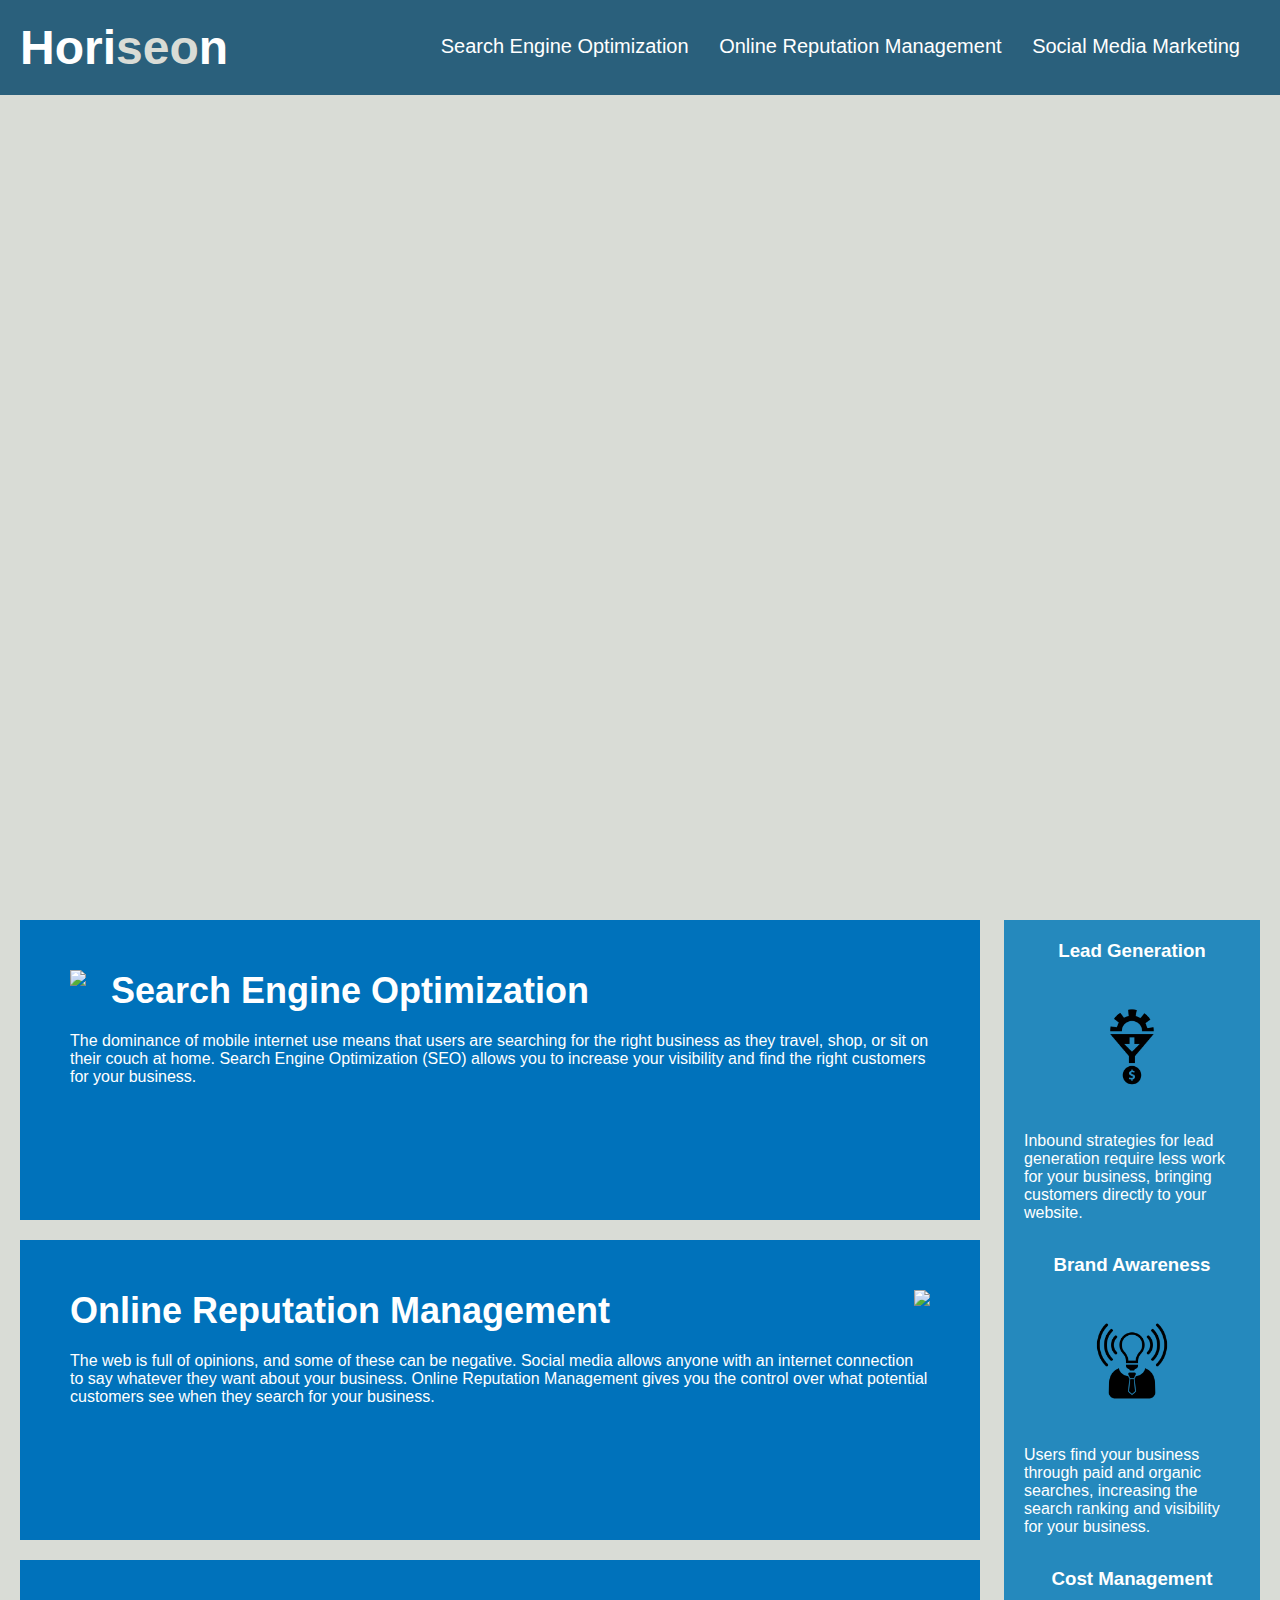
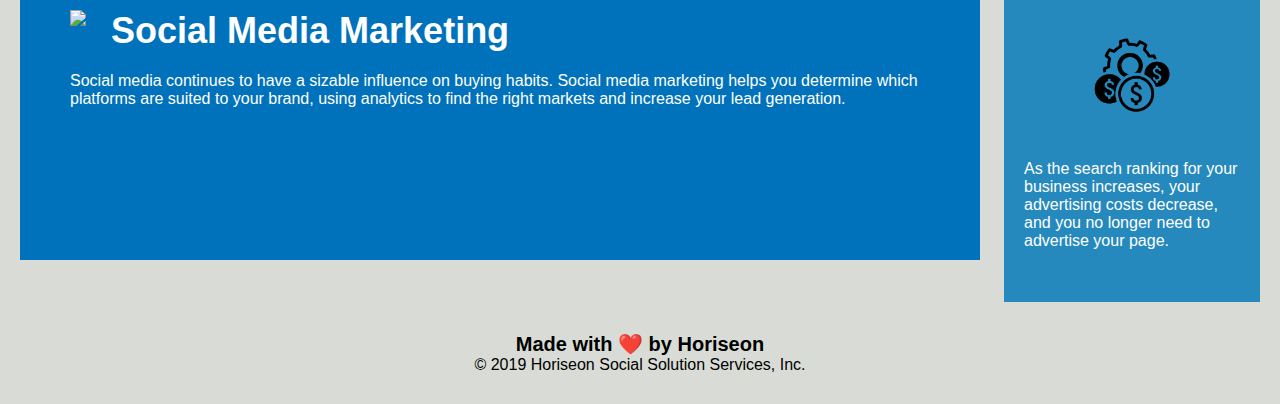
==== Develop/index.html @ 9cc3ae5d "added srter code" ====
<!DOCTYPE html>
<html lang="en-us">

<head>
    <meta charset="UTF-8" />
    <link rel="stylesheet" href="./assets/css/style.css">
    <title>website</title>
</head>

<body>
    <div class="header">
        <h1>Hori<span class="seo">seo</span>n</h1>
        <div>
            <ul>
                <li>
                    <a href="#search-engine-optimization">Search Engine Optimization</a>
                </li>
                <li>
                    <a href="#online-reputation-management">Online Reputation Management</a>
                </li>
                <li>
                    <a href="#social-media-marketing">Social Media Marketing</a>
                </li>
            </ul>
        </div>
    </div>
    <div class="hero"></div>
    <div class="content">
        <div class="search-engine-optimization">
            <img src="./assets/images/search-engine-optimization.jpg" class="float-left" />
            <h2>Search Engine Optimization</h2>
            <p>
                The dominance of mobile internet use means that users are searching for the right business as they travel, shop, or sit on their couch at home. Search Engine Optimization (SEO) allows you to increase your visibility and find the right customers for your business.
            </p>
        </div>
        <div id="online-reputation-management" class="online-reputation-management">
            <img src="./assets/images/online-reputation-management.jpg" class="float-right" />
            <h2>Online Reputation Management</h2>
            <p>
                The web is full of opinions, and some of these can be negative. Social media allows anyone with an internet connection to say whatever they want about your business. Online Reputation Management gives you the control over what potential customers see when they search for your business.
            </p>
        </div>
        <div id="social-media-marketing" class="social-media-marketing">
            <img src="./assets/images/social-media-marketing.jpg" class="float-left" />
            <h2>Social Media Marketing</h2>
            <p>
                Social media continues to have a sizable influence on buying habits. Social media marketing helps you determine which platforms are suited to your brand, using analytics to find the right markets and increase your lead generation.
            </p>
        </div>
    </div>
    <div class="benefits">
        <div class="benefit-lead">
            <h3>Lead Generation</h3>
            <img src="./assets/images/lead-generation.png" />
            <p>
                Inbound strategies for lead generation require less work for your business, bringing customers directly to your website.
            </p>
        </div>
        <div class="benefit-brand">
            <h3>Brand Awareness</h3>
            <img src="./assets/images/brand-awareness.png" />
            <p>
                Users find your business through paid and organic searches, increasing the search ranking and visibility for your business.
            </p>
        </div>
        <div class="benefit-cost">
            <h3>Cost Management</h3>
            <img src="./assets/images/cost-management.png" />
            <p>
                As the search ranking for your business increases, your advertising costs decrease, and you no longer need to advertise your page.
            </p>
        </div>
    </div>
    <div class="footer">
        <h2>Made with ❤️️ by Horiseon</h2>
        <p>
            &copy; 2019 Horiseon Social Solution Services, Inc.
        </p>
    </div>
</body>

</html>
---- Develop/assets/css/style.css ----
* {
    box-sizing: border-box;
    padding: 0;
    margin: 0;
}

body {
    background-color: #d9dcd6;
}

.header {
    padding: 20px;
    font-family: 'Trebuchet MS', 'Lucida Sans Unicode', 'Lucida Grande', 'Lucida Sans', Arial, sans-serif;
    background-color: #2a607c;
    color: #ffffff;
}

.header h1 {
    display: inline-block;
    font-size: 48px;
}

.header h1 .seo {
    color: #d9dcd6;
}

.header div {
    padding-top: 15px;
    margin-right: 20px;
    float: right;
    font-family: 'Gill Sans', 'Gill Sans MT', Calibri, 'Trebuchet MS', sans-serif;
    font-size: 20px;
}

.header div ul {
    list-style-type: none;
}

.header div ul li {
    display: inline-block;
    margin-left: 25px;
}

a {
    color: #ffffff;
    text-decoration: none;
}

p {
    font-size: 16px;
}

.hero {
    height: 800px;
    width: 100%;
    margin-bottom: 25px;
    background-image: url("../images/digital-marketing-meeting.jpg");
    background-size: cover;
    background-position: center;
}

.float-left {
    float: left;
    margin-right: 25px;
}

.float-right {
    float: right;
    margin-left: 25px;
}

.content {
    width: 75%;
    display: inline-block;
    margin-left: 20px;
}

.benefits {
    margin-right: 20px;
    padding: 20px;
    clear: both;
    float: right;
    width: 20%;
    height: 100%;
    font-family: 'Gill Sans', 'Gill Sans MT', Calibri, 'Trebuchet MS', sans-serif;
    background-color: #2589bd;
}

.benefit-lead {
    margin-bottom: 32px;
    color: #ffffff;
}

.benefit-brand {
    margin-bottom: 32px;
    color: #ffffff;
}

.benefit-cost {
    margin-bottom: 32px;
    color: #ffffff;
}

.benefit-lead h3 {
    margin-bottom: 10px;
    text-align: center;
}

.benefit-brand h3 {
    margin-bottom: 10px;
    text-align: center;
}

.benefit-cost h3 {
    margin-bottom: 10px;
    text-align: center;
}

.benefit-lead img {
    display: block;
    margin: 10px auto;
    max-width: 150px;
}

.benefit-brand img {
    display: block;
    margin: 10px auto;
    max-width: 150px;
}

.benefit-cost img {
    display: block;
    margin: 10px auto;
    max-width: 150px;
}

.search-engine-optimization {
    margin-bottom: 20px;
    padding: 50px;
    height: 300px;
    font-family: 'Gill Sans', 'Gill Sans MT', Calibri, 'Trebuchet MS', sans-serif;
    background-color: #0072bb;
    color: #ffffff;
}

.online-reputation-management {
    margin-bottom: 20px;
    padding: 50px;
    height: 300px;
    font-family: 'Gill Sans', 'Gill Sans MT', Calibri, 'Trebuchet MS', sans-serif;
    background-color: #0072bb;
    color: #ffffff;
}

.social-media-marketing {
    margin-bottom: 20px;
    padding: 50px;
    height: 300px;
    font-family: 'Gill Sans', 'Gill Sans MT', Calibri, 'Trebuchet MS', sans-serif;
    background-color: #0072bb;
    color: #ffffff;
}

.search-engine-optimization img {
    max-height: 200px;
}

.online-reputation-management img {
    max-height: 200px;
}

.social-media-marketing img {
    max-height: 200px;
}

.search-engine-optimization h2 {
    margin-bottom: 20px;
    font-size: 36px;
}

.online-reputation-management h2 {
    margin-bottom: 20px;
    font-size: 36px;
}

.social-media-marketing h2 {
    margin-bottom: 20px;
    font-size: 36px;
}

.footer {
    padding: 30px;
    clear: both;
    font-family: 'Trebuchet MS', 'Lucida Sans Unicode', 'Lucida Grande', 'Lucida Sans', Arial, sans-serif;
    text-align: center;
}

.footer h2 {
    font-size: 20px;
}
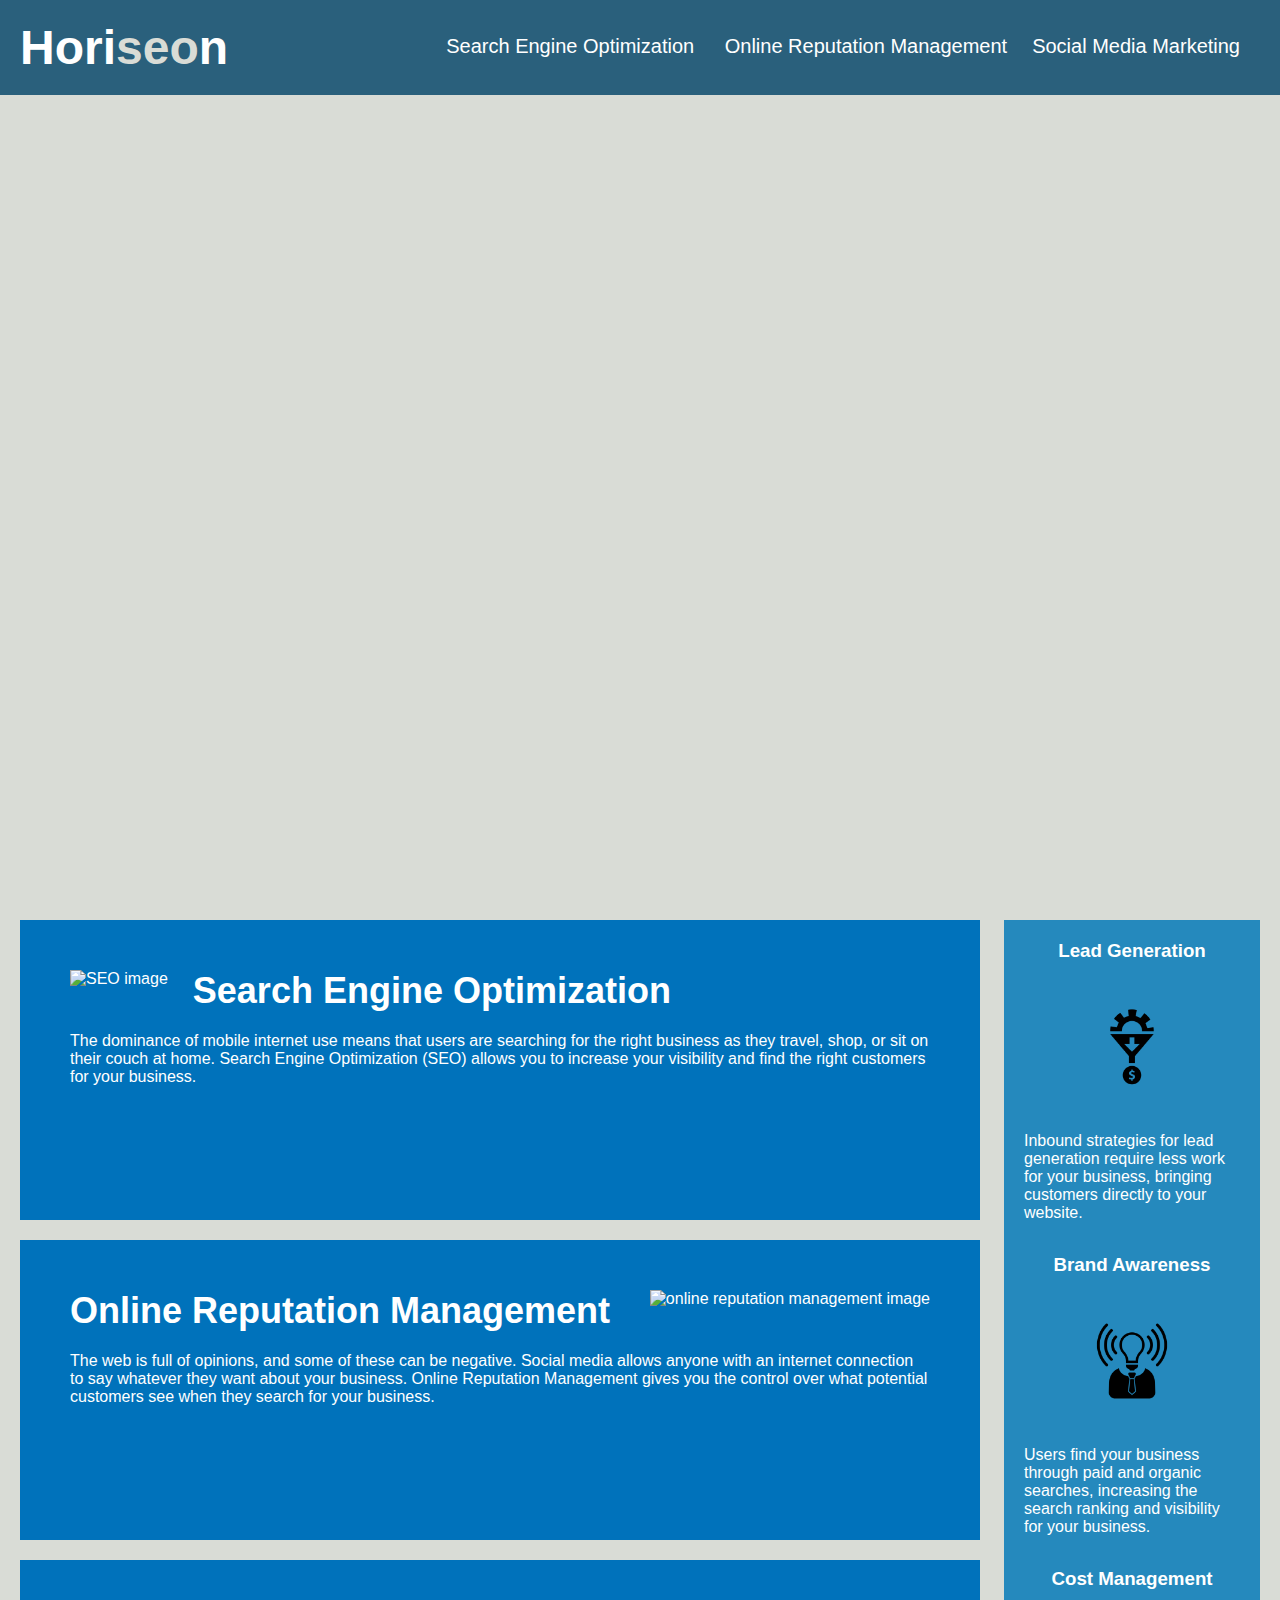
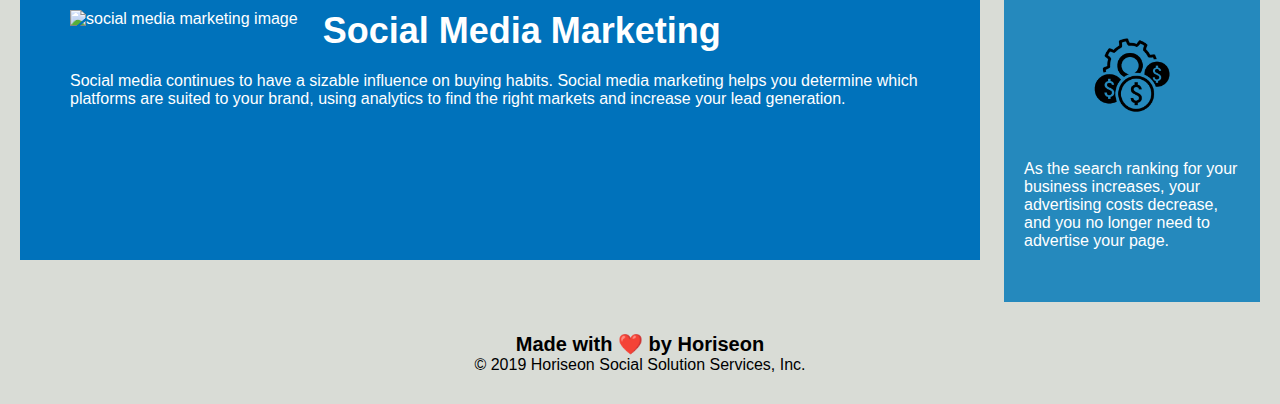
==== commit e92869cc: "added alt attributes" ====
--- a/Develop/index.html
+++ b/Develop/index.html
@@ -4,7 +4,7 @@
 <head>
     <meta charset="UTF-8" />
     <link rel="stylesheet" href="./assets/css/style.css">
-    <title>website</title>
+    <title>Horiseon Social Solution Services, Inc.</title>
 </head>
 
 <body>
@@ -17,7 +17,7 @@
                 </li>
                 <li>
                     <a href="#online-reputation-management">Online Reputation Management</a>
-                </li>
+                </l>
                 <li>
                     <a href="#social-media-marketing">Social Media Marketing</a>
                 </li>
@@ -27,21 +27,21 @@
     <div class="hero"></div>
     <div class="content">
         <div class="search-engine-optimization">
-            <img src="./assets/images/search-engine-optimization.jpg" class="float-left" />
+            <img src="./assets/images/search-engine-optimization.jpg" class="float-left" alt="SEO image" />
             <h2>Search Engine Optimization</h2>
             <p>
                 The dominance of mobile internet use means that users are searching for the right business as they travel, shop, or sit on their couch at home. Search Engine Optimization (SEO) allows you to increase your visibility and find the right customers for your business.
             </p>
         </div>
         <div id="online-reputation-management" class="online-reputation-management">
-            <img src="./assets/images/online-reputation-management.jpg" class="float-right" />
+            <img src="./assets/images/online-reputation-management.jpg" class="float-right" alt="online reputation management image" />
             <h2>Online Reputation Management</h2>
             <p>
                 The web is full of opinions, and some of these can be negative. Social media allows anyone with an internet connection to say whatever they want about your business. Online Reputation Management gives you the control over what potential customers see when they search for your business.
             </p>
         </div>
         <div id="social-media-marketing" class="social-media-marketing">
-            <img src="./assets/images/social-media-marketing.jpg" class="float-left" />
+            <img src="./assets/images/social-media-marketing.jpg" class="float-left" alt="social media marketing image" />
             <h2>Social Media Marketing</h2>
             <p>
                 Social media continues to have a sizable influence on buying habits. Social media marketing helps you determine which platforms are suited to your brand, using analytics to find the right markets and increase your lead generation.
@@ -51,21 +51,21 @@
     <div class="benefits">
         <div class="benefit-lead">
             <h3>Lead Generation</h3>
-            <img src="./assets/images/lead-generation.png" />
+            <img src="./assets/images/lead-generation.png" alt="Lead generation image" />
             <p>
                 Inbound strategies for lead generation require less work for your business, bringing customers directly to your website.
             </p>
         </div>
         <div class="benefit-brand">
             <h3>Brand Awareness</h3>
-            <img src="./assets/images/brand-awareness.png" />
+            <img src="./assets/images/brand-awareness.png" alt="Brand awareness image" />
             <p>
                 Users find your business through paid and organic searches, increasing the search ranking and visibility for your business.
             </p>
         </div>
         <div class="benefit-cost">
             <h3>Cost Management</h3>
-            <img src="./assets/images/cost-management.png" />
+            <img src="./assets/images/cost-management.png" alt="Cost management image" />
             <p>
                 As the search ranking for your business increases, your advertising costs decrease, and you no longer need to advertise your page.
             </p>
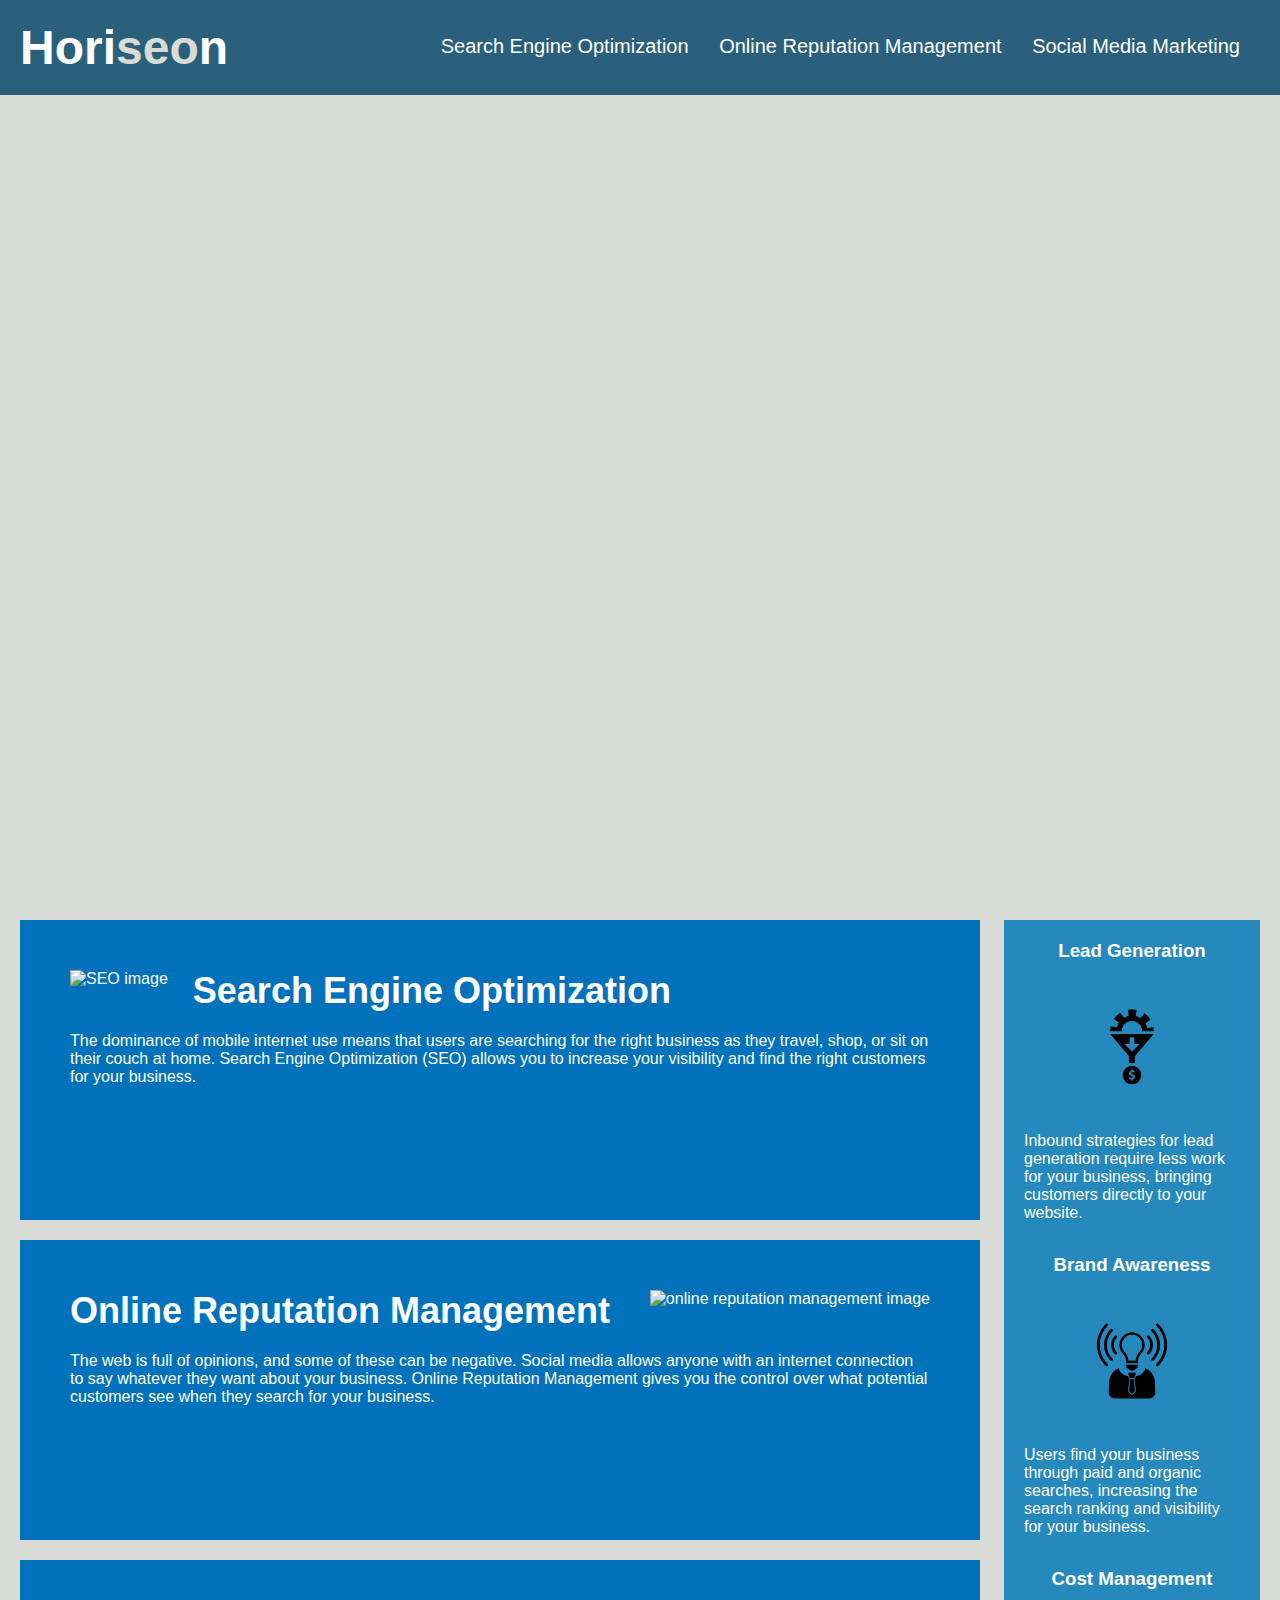
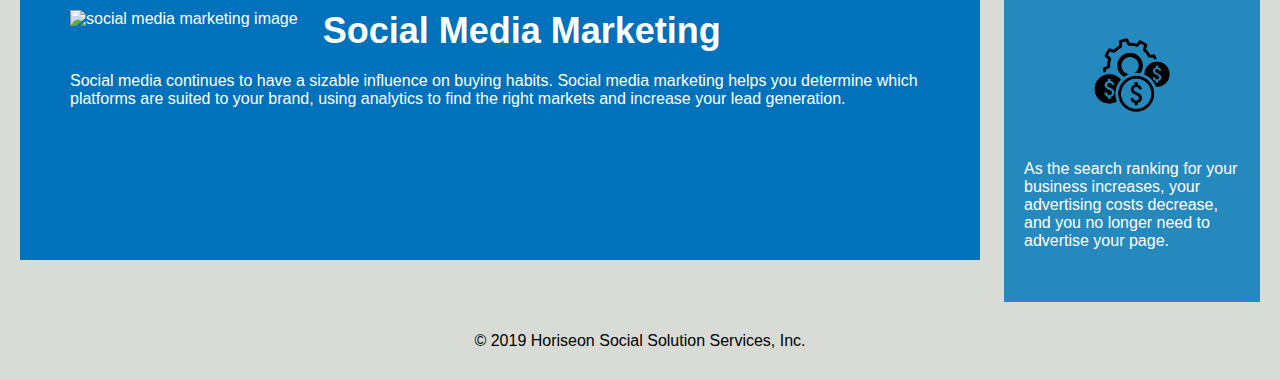
==== commit e80b0cb4: "changed footer" ====
--- a/Develop/index.html
+++ b/Develop/index.html
@@ -17,7 +17,7 @@
                 </li>
                 <li>
                     <a href="#online-reputation-management">Online Reputation Management</a>
-                </l>
+                </li>
                 <li>
                     <a href="#social-media-marketing">Social Media Marketing</a>
                 </li>
@@ -71,12 +71,9 @@
             </p>
         </div>
     </div>
-    <div class="footer">
-        <h2>Made with ❤️️ by Horiseon</h2>
-        <p>
-            &copy; 2019 Horiseon Social Solution Services, Inc.
-        </p>
-    </div>
+    <footer id="footer">
+        <p>&copy; 2019 Horiseon Social Solution Services, Inc.</p>
+    </footer>
 </body>
 
 </html>
--- a/Develop/assets/css/style.css
+++ b/Develop/assets/css/style.css
@@ -188,13 +188,9 @@
     font-size: 36px;
 }
 
-.footer {
+#footer {
     padding: 30px;
     clear: both;
     font-family: 'Trebuchet MS', 'Lucida Sans Unicode', 'Lucida Grande', 'Lucida Sans', Arial, sans-serif;
     text-align: center;
 }
-
-.footer h2 {
-    font-size: 20px;
-}
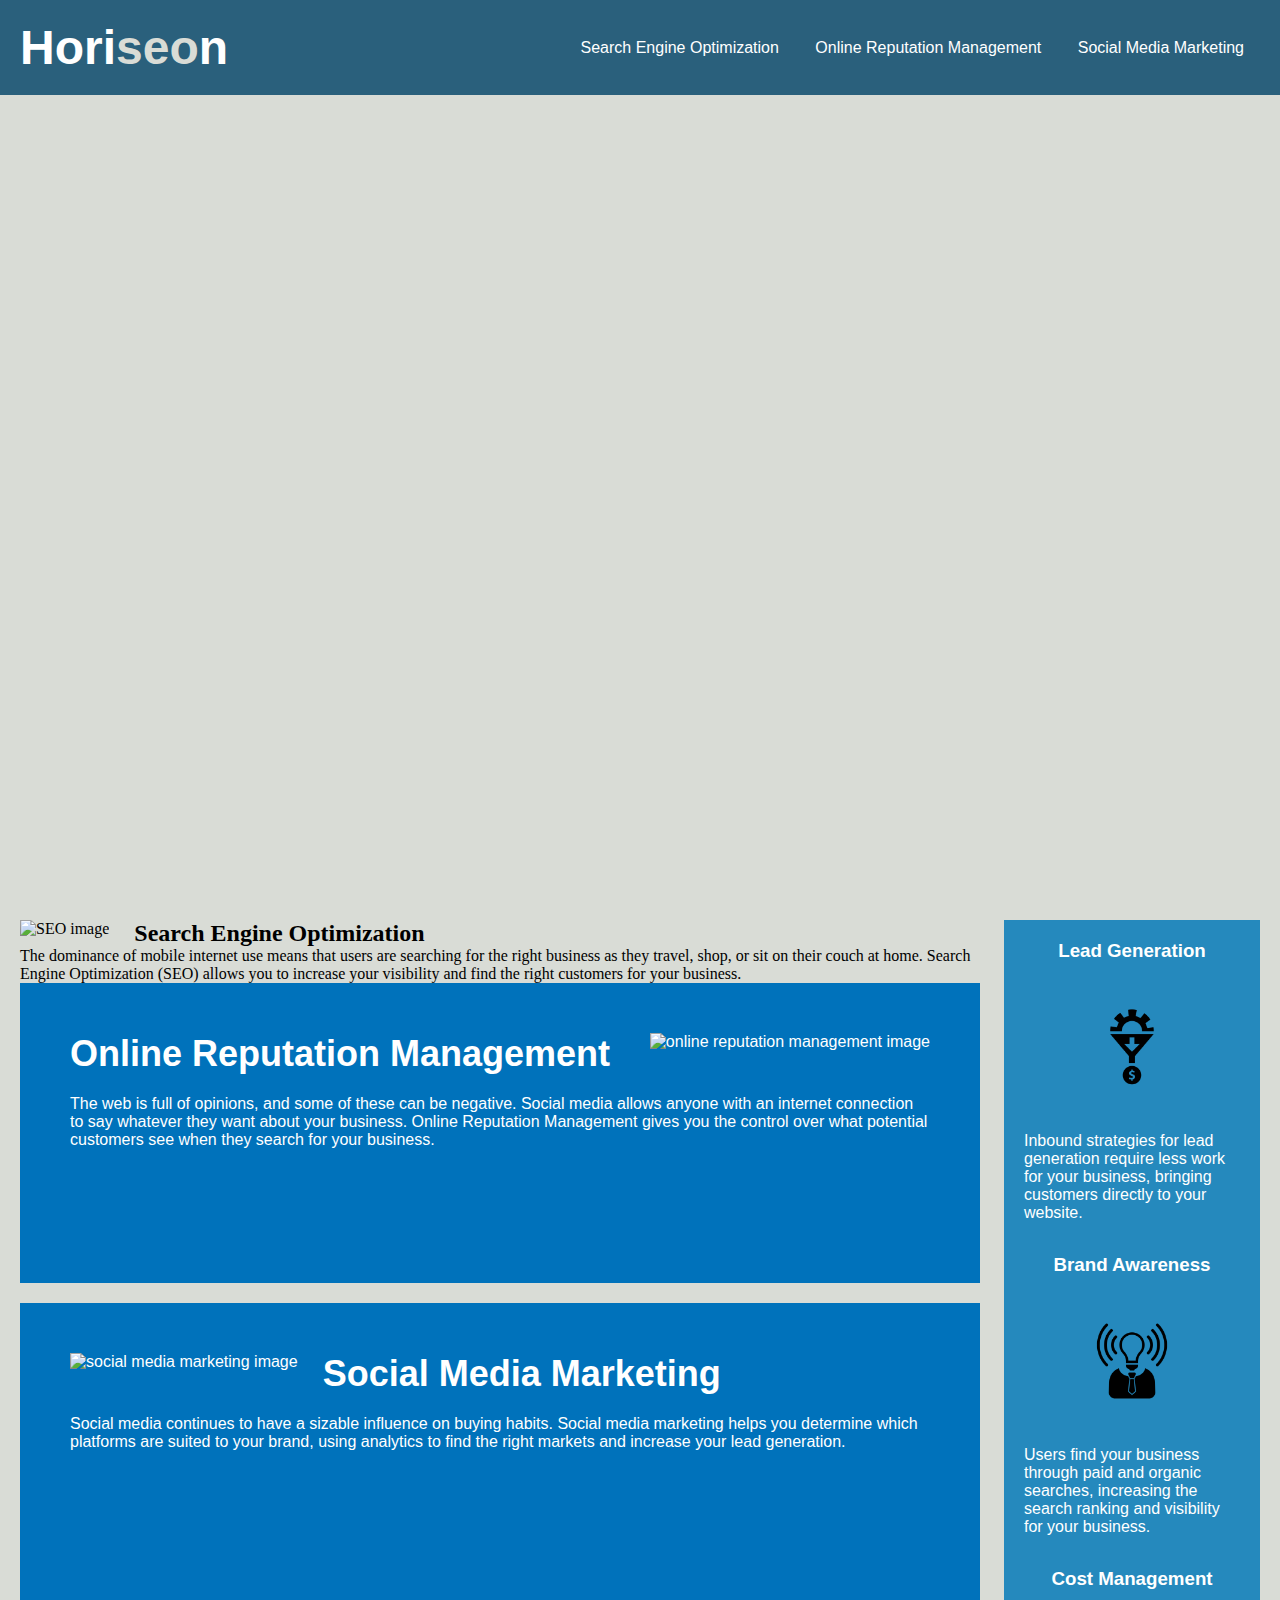
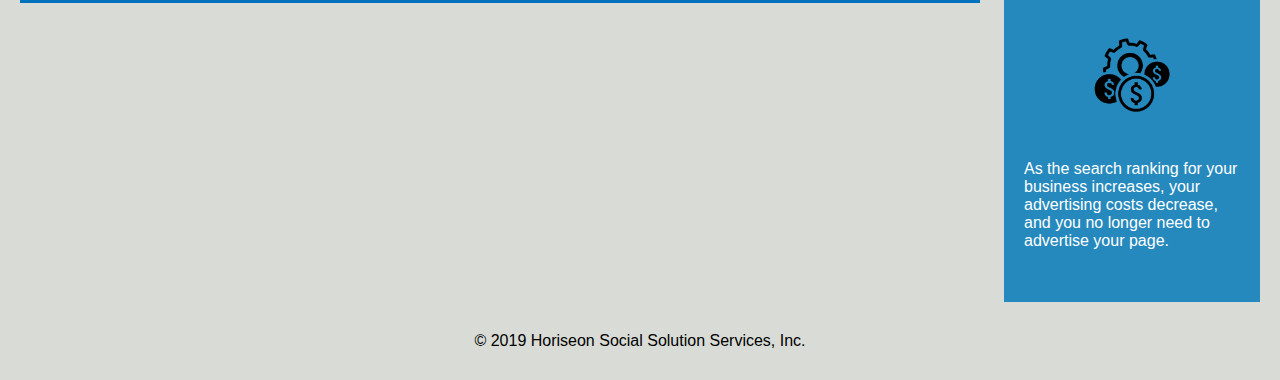
==== commit 81c45064: "changed header" ====
--- a/Develop/index.html
+++ b/Develop/index.html
@@ -8,25 +8,21 @@
 </head>
 
 <body>
-    <div class="header">
+    <!-- header -->
+    <header id="header">
         <h1>Hori<span class="seo">seo</span>n</h1>
-        <div>
-            <ul>
-                <li>
-                    <a href="#search-engine-optimization">Search Engine Optimization</a>
-                </li>
-                <li>
-                    <a href="#online-reputation-management">Online Reputation Management</a>
-                </li>
-                <li>
-                    <a href="#social-media-marketing">Social Media Marketing</a>
-                </li>
+        <nav>
+            <ul class="gnav">
+                <li><a href="#search-engine-optimization">Search Engine Optimization</a></li>
+                <li><a href="#online-reputation-management">Online Reputation Management</a></li>
+                <li><a href="#social-media-marketing">Social Media Marketing</a></li>
             </ul>
-        </div>
-    </div>
+        </nav>
+    </header>
+
     <div class="hero"></div>
     <div class="content">
-        <div class="search-engine-optimization">
+        <div id="search-engine-optimization">
             <img src="./assets/images/search-engine-optimization.jpg" class="float-left" alt="SEO image" />
             <h2>Search Engine Optimization</h2>
             <p>
@@ -71,6 +67,8 @@
             </p>
         </div>
     </div>
+
+    <!-- footer -->
     <footer id="footer">
         <p>&copy; 2019 Horiseon Social Solution Services, Inc.</p>
     </footer>
--- a/Develop/assets/css/style.css
+++ b/Develop/assets/css/style.css
@@ -8,37 +8,28 @@
     background-color: #d9dcd6;
 }
 
-.header {
+#header {
     padding: 20px;
     font-family: 'Trebuchet MS', 'Lucida Sans Unicode', 'Lucida Grande', 'Lucida Sans', Arial, sans-serif;
     background-color: #2a607c;
     color: #ffffff;
+    display: flex;
+    align-items: center;
 }
 
-.header h1 {
+#header h1 {
     display: inline-block;
     font-size: 48px;
+    margin-right: auto;
 }
 
-.header h1 .seo {
+#header h1 .seo {
     color: #d9dcd6;
 }
 
-.header div {
-    padding-top: 15px;
-    margin-right: 20px;
-    float: right;
-    font-family: 'Gill Sans', 'Gill Sans MT', Calibri, 'Trebuchet MS', sans-serif;
-    font-size: 20px;
-}
-
-.header div ul {
-    list-style-type: none;
-}
-
-.header div ul li {
+ul.gnav li {
     display: inline-block;
-    margin-left: 25px;
+    padding: 1em;
 }
 
 a {
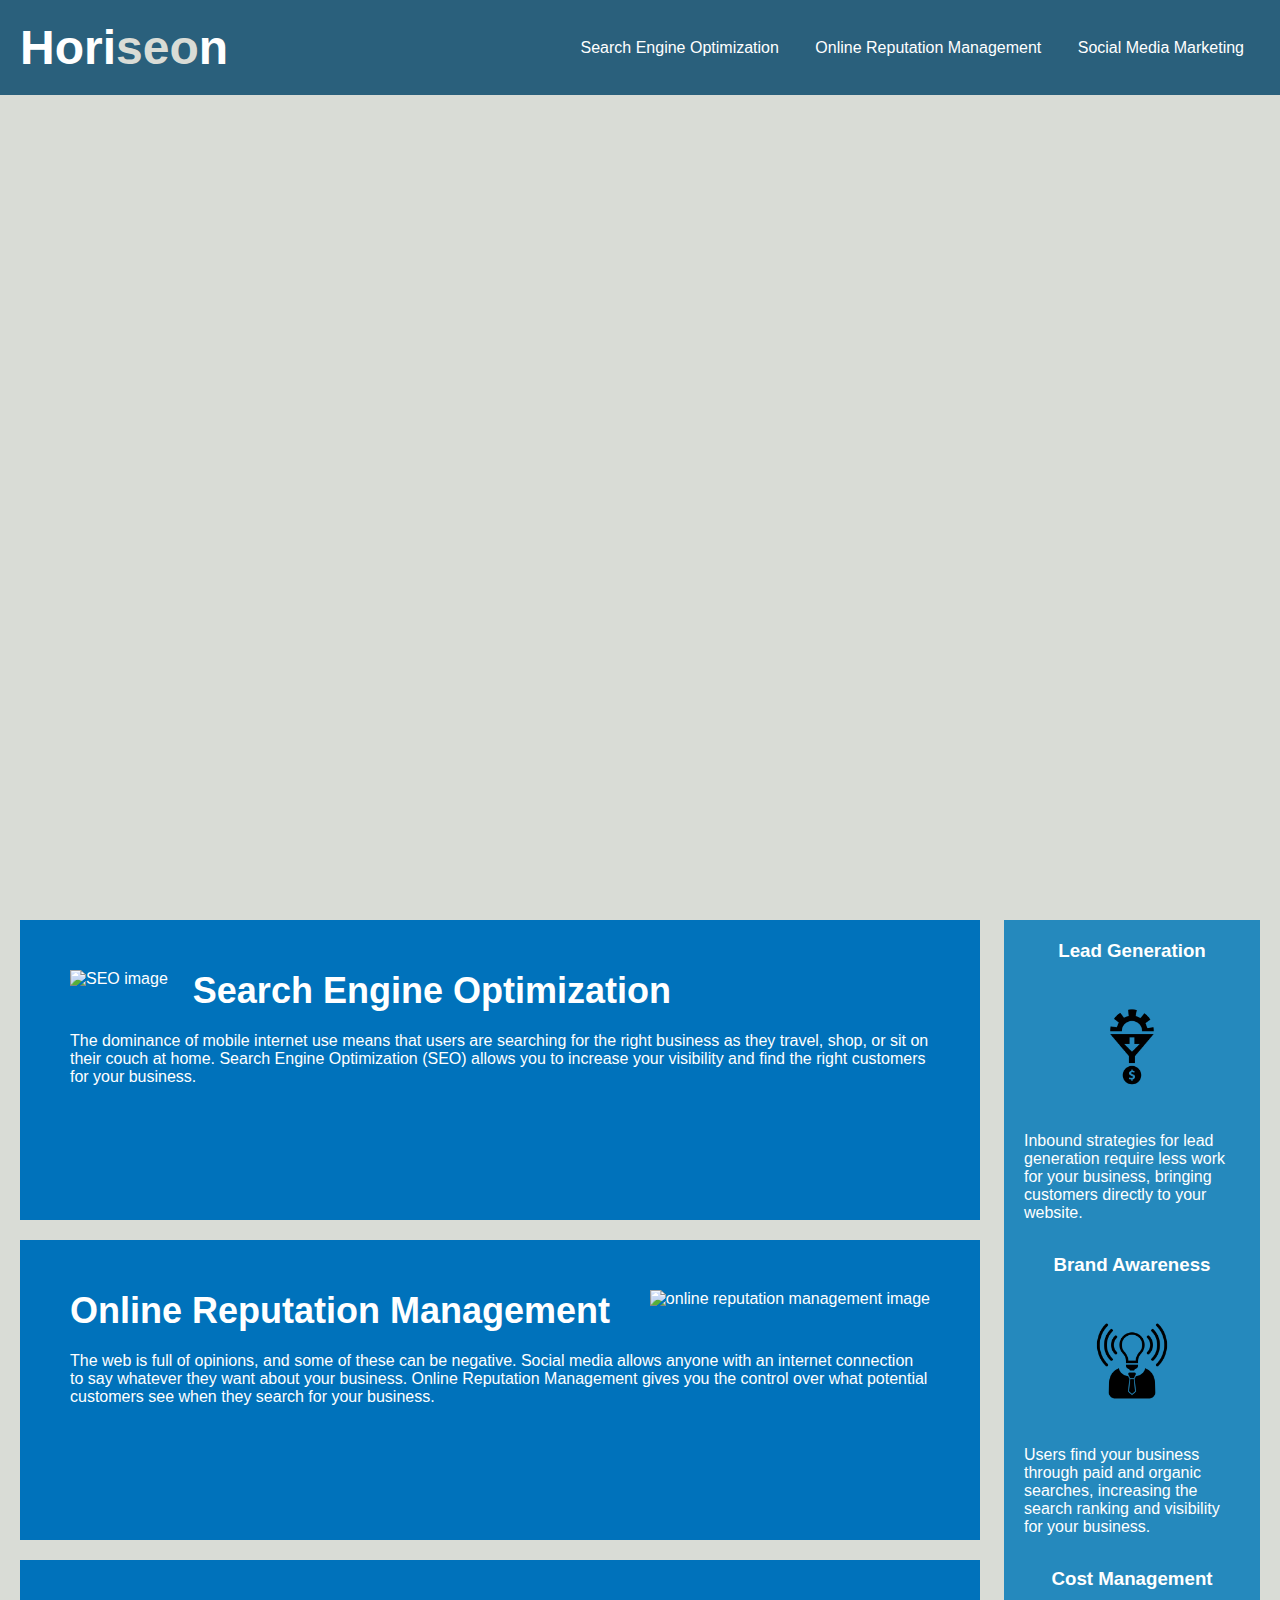
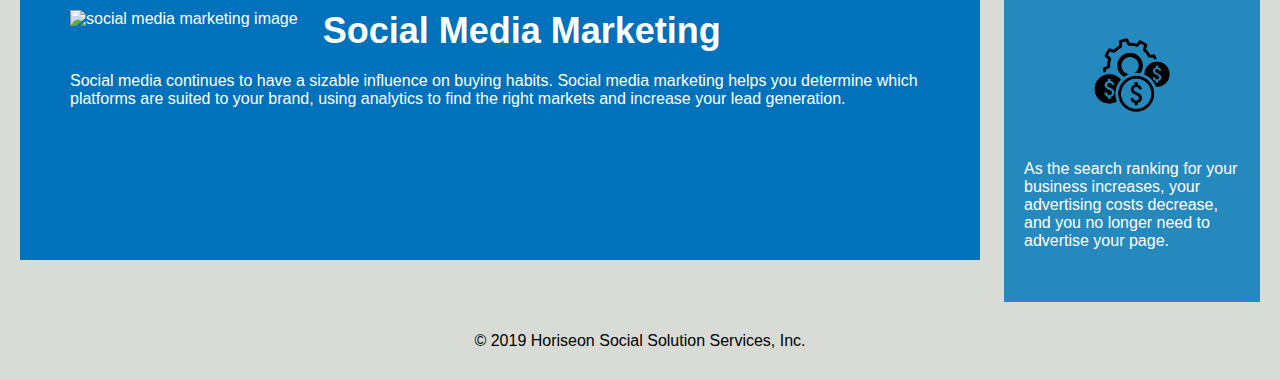
==== commit 71aebe95: "changed section" ====
--- a/Develop/index.html
+++ b/Develop/index.html
@@ -20,53 +20,58 @@
         </nav>
     </header>
 
-    <div class="hero"></div>
-    <div class="content">
-        <div id="search-engine-optimization">
-            <img src="./assets/images/search-engine-optimization.jpg" class="float-left" alt="SEO image" />
-            <h2>Search Engine Optimization</h2>
-            <p>
-                The dominance of mobile internet use means that users are searching for the right business as they travel, shop, or sit on their couch at home. Search Engine Optimization (SEO) allows you to increase your visibility and find the right customers for your business.
-            </p>
+    <!-- main -->
+    <main>
+        <div class="hero"></div>
+        <!-- section -->
+        <div class="content">
+            <section id="search-engine-optimization" class="search-engine-optimization">
+                <img src="./assets/images/search-engine-optimization.jpg" class="float-left" alt="SEO image" />
+                <h2>Search Engine Optimization</h2>
+                <p>
+                    The dominance of mobile internet use means that users are searching for the right business as they travel, shop, or sit on their couch at home. Search Engine Optimization (SEO) allows you to increase your visibility and find the right customers for your business.
+                </p>
+            </section>
+            <section id="online-reputation-management" class="online-reputation-management">
+                <img src="./assets/images/online-reputation-management.jpg" class="float-right" alt="online reputation management image" />
+                <h2>Online Reputation Management</h2>
+                <p>
+                    The web is full of opinions, and some of these can be negative. Social media allows anyone with an internet connection to say whatever they want about your business. Online Reputation Management gives you the control over what potential customers see when they search for your business.
+                </p>
+            </section>
+            <section id="social-media-marketing" class="social-media-marketing">
+                <img src="./assets/images/social-media-marketing.jpg" class="float-left" alt="social media marketing image" />
+                <h2>Social Media Marketing</h2>
+                <p>
+                    Social media continues to have a sizable influence on buying habits. Social media marketing helps you determine which platforms are suited to your brand, using analytics to find the right markets and increase your lead generation.
+                </p>
+            </section>
         </div>
-        <div id="online-reputation-management" class="online-reputation-management">
-            <img src="./assets/images/online-reputation-management.jpg" class="float-right" alt="online reputation management image" />
-            <h2>Online Reputation Management</h2>
-            <p>
-                The web is full of opinions, and some of these can be negative. Social media allows anyone with an internet connection to say whatever they want about your business. Online Reputation Management gives you the control over what potential customers see when they search for your business.
-            </p>
+        
+        <div class="benefits">
+            <section class="benefit-lead">
+                <h3>Lead Generation</h3>
+                <img src="./assets/images/lead-generation.png" alt="Lead generation image" />
+                <p>
+                    Inbound strategies for lead generation require less work for your business, bringing customers directly to your website.
+                </p>
+            </section>
+            <section class="benefit-brand">
+                <h3>Brand Awareness</h3>
+                <img src="./assets/images/brand-awareness.png" alt="Brand awareness image" />
+                <p>
+                    Users find your business through paid and organic searches, increasing the search ranking and visibility for your business.
+                </p>
+            </section>
+            <section class="benefit-cost">
+                <h3>Cost Management</h3>
+                <img src="./assets/images/cost-management.png" alt="Cost management image" />
+                <p>
+                    As the search ranking for your business increases, your advertising costs decrease, and you no longer need to advertise your page.
+                </p>
+            </section>
         </div>
-        <div id="social-media-marketing" class="social-media-marketing">
-            <img src="./assets/images/social-media-marketing.jpg" class="float-left" alt="social media marketing image" />
-            <h2>Social Media Marketing</h2>
-            <p>
-                Social media continues to have a sizable influence on buying habits. Social media marketing helps you determine which platforms are suited to your brand, using analytics to find the right markets and increase your lead generation.
-            </p>
-        </div>
-    </div>
-    <div class="benefits">
-        <div class="benefit-lead">
-            <h3>Lead Generation</h3>
-            <img src="./assets/images/lead-generation.png" alt="Lead generation image" />
-            <p>
-                Inbound strategies for lead generation require less work for your business, bringing customers directly to your website.
-            </p>
-        </div>
-        <div class="benefit-brand">
-            <h3>Brand Awareness</h3>
-            <img src="./assets/images/brand-awareness.png" alt="Brand awareness image" />
-            <p>
-                Users find your business through paid and organic searches, increasing the search ranking and visibility for your business.
-            </p>
-        </div>
-        <div class="benefit-cost">
-            <h3>Cost Management</h3>
-            <img src="./assets/images/cost-management.png" alt="Cost management image" />
-            <p>
-                As the search ranking for your business increases, your advertising costs decrease, and you no longer need to advertise your page.
-            </p>
-        </div>
-    </div>
+    </main>
 
     <!-- footer -->
     <footer id="footer">
